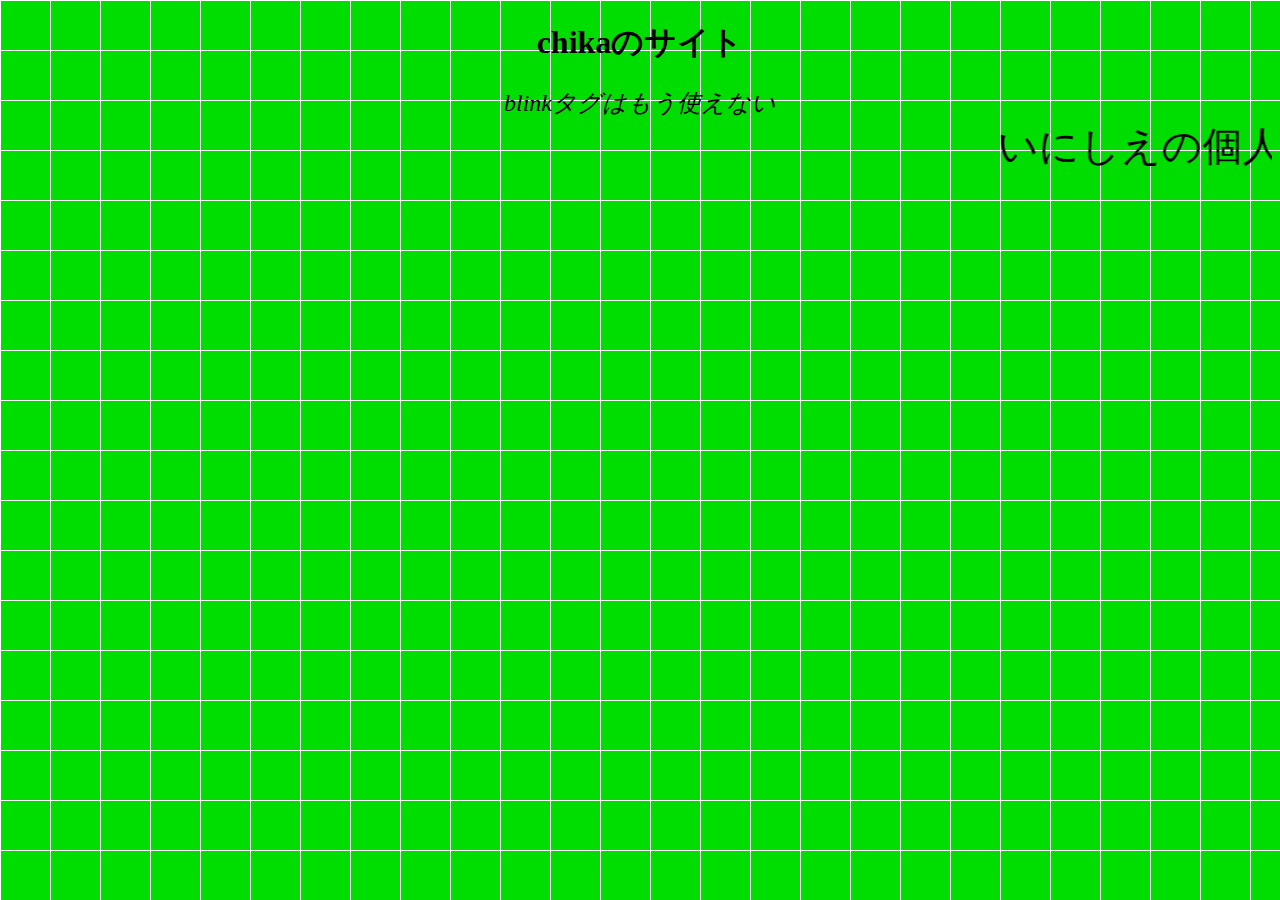
==== index.html @ 3f36d326 "blinking and counter" ====
<!DOCTYPE html>
<html>

<head>
  <meta charset="utf-8">
  <title>inishie</title>
  <link rel="stylesheet" type="text/css" href="./css/main.css">
</head>

<body onclicktextmenu="alert('右クリック禁止');return false">
  <h1>chikaのサイト</h1>
  <div>
    <span class="blinking"><i>blinkタグはもう使えない</i></span>
  </div>
  <marquee scrollamount=35>いにしえの個人サイトをイメージしてつくっています</marquee>
  <p id="message"></p>

  <script type="text/javascript" src="js/main.js"></script>
  <noscript>JavaScriptが利用できません</noscript>
</body>


</html>
---- css/main.css ----
@charset "utf-8";

body {
  background: #00dd00;
  background-image: linear-gradient(white 1px, transparent 0),
    linear-gradient(90deg, white 1px, transparent 0);
  background-size: 50px 50px;
}

h1,
h2,
h3,
h4 {
  text-align: center;
}

p {
  text-align: center;
}

marquee {
  font-size: 2.5em;
}
div {
  text-align: center;
}
.blinking {
  animation: blinkingText 0.1s infinite;
  font-size: 1.5em;
}
@keyframes blinkingText {
  0% {
    color: transparent;
  }
  100% {
    color: red;
  }
}
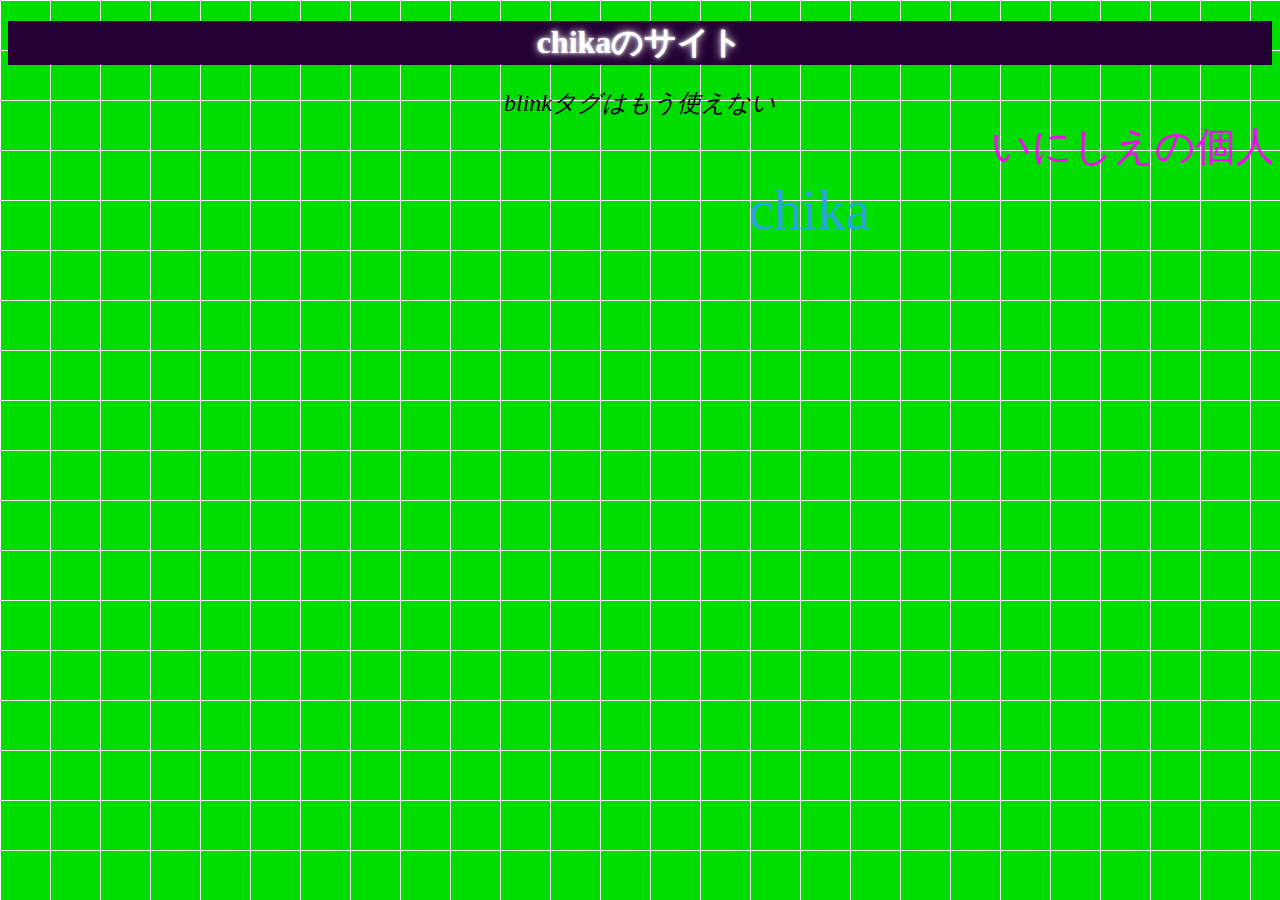
==== commit df190afa: "update index.html" ====
--- a/index.html
+++ b/index.html
@@ -12,7 +12,9 @@
   <div>
     <span class="blinking"><i>blinkタグはもう使えない</i></span>
   </div>
-  <marquee scrollamount=35>いにしえの個人サイトをイメージしてつくっています</marquee>
+  <marquee scrollamount=35 id="ma1">いにしえの個人サイトをイメージしてつくっています</marquee>
+  <marquee behavior="alternate" scrollamount=50 id="ma2">chika</marquee>
+
   <p id="message"></p>
 
   <script type="text/javascript" src="js/main.js"></script>
--- a/css/main.css
+++ b/css/main.css
@@ -7,20 +7,27 @@
   background-size: 50px 50px;
 }
 
-h1,
-h2,
-h3,
-h4 {
+h1{
   text-align: center;
+  background: #203;
+  color: white;
+  text-shadow: 0 0 .1em, 0 0 .3em;
 }
 
 p {
   text-align: center;
 }
 
-marquee {
+marquee#ma1 {
   font-size: 2.5em;
+  color: magenta;
 }
+marquee#ma2 {
+  font-size: 3.5em;
+  color: rgb(44, 164, 219);
+}
+
+
 div {
   text-align: center;
 }
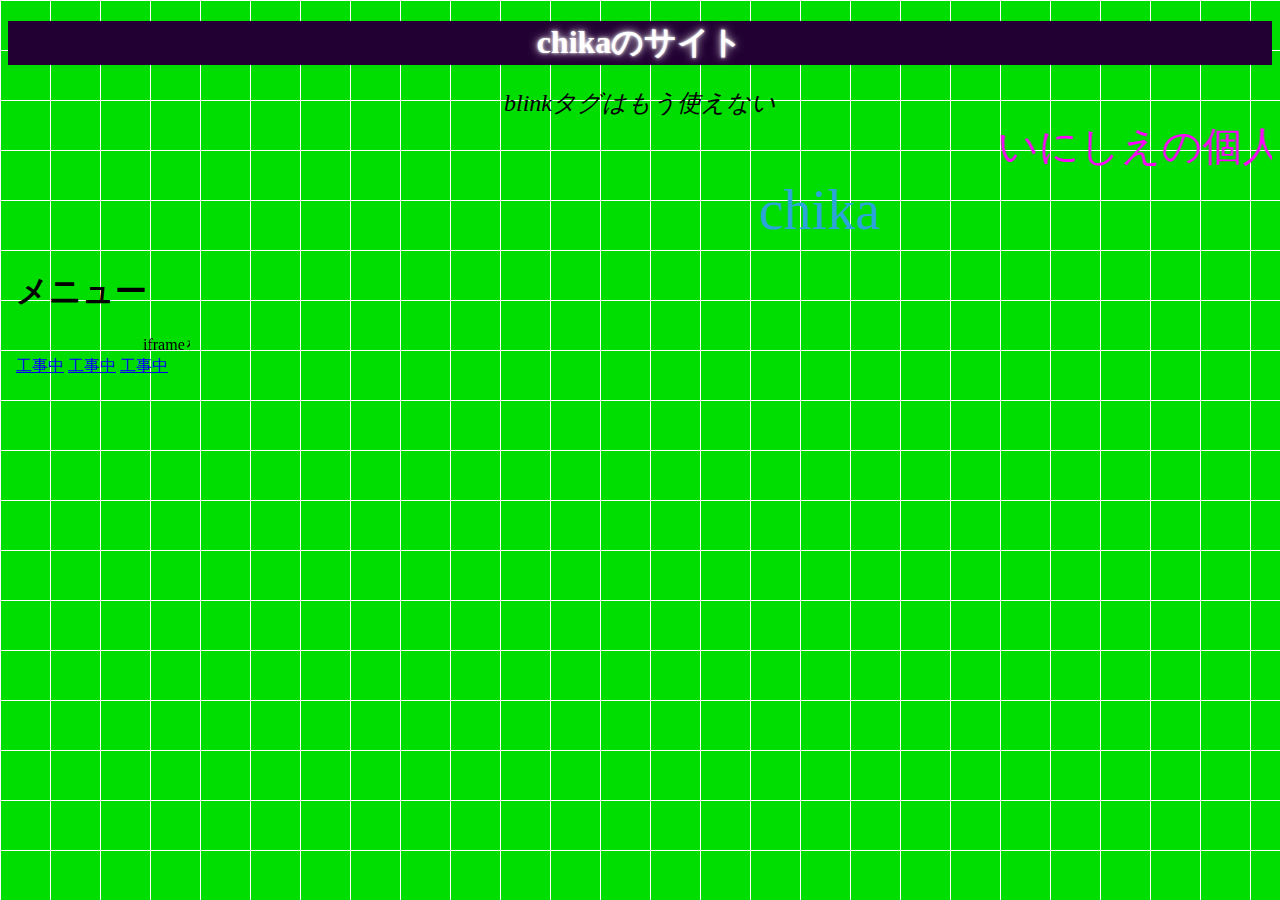
==== commit 2726545c: "add iframe" ====
--- a/index.html
+++ b/index.html
@@ -16,7 +16,7 @@
   <marquee behavior="alternate" scrollamount=50 id="ma2">chika</marquee>
 
   <p id="message"></p>
-
+  <iframe src="menu.html" width="15%" height="200%" frameborder="yes">iframe</iframe>
   <script type="text/javascript" src="js/main.js"></script>
   <noscript>JavaScriptが利用できません</noscript>
 </body>
--- a/css/main.css
+++ b/css/main.css
@@ -1,5 +1,7 @@
 @charset "utf-8";
-
+html {
+  overflow-y: hidden;
+}
 body {
   background: #00dd00;
   background-image: linear-gradient(white 1px, transparent 0),
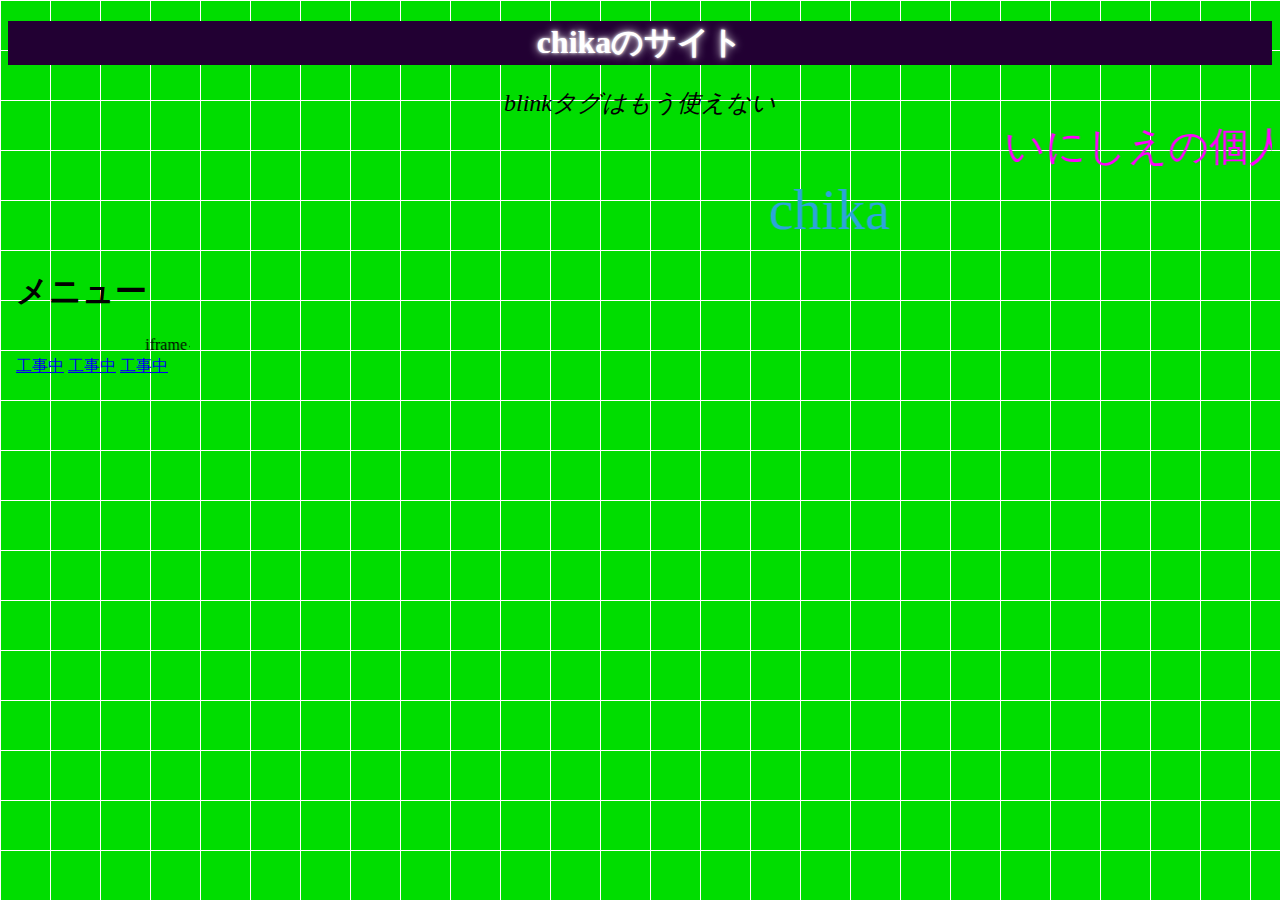
==== commit f459f670: "update index.html. change body tag" ====
--- a/index.html
+++ b/index.html
@@ -7,7 +7,7 @@
   <link rel="stylesheet" type="text/css" href="./css/main.css">
 </head>
 
-<body onclicktextmenu="alert('右クリック禁止');return false">
+<body>
   <h1>chikaのサイト</h1>
   <div>
     <span class="blinking"><i>blinkタグはもう使えない</i></span>
@@ -22,4 +22,4 @@
 </body>
 
 
-</html>+</html>
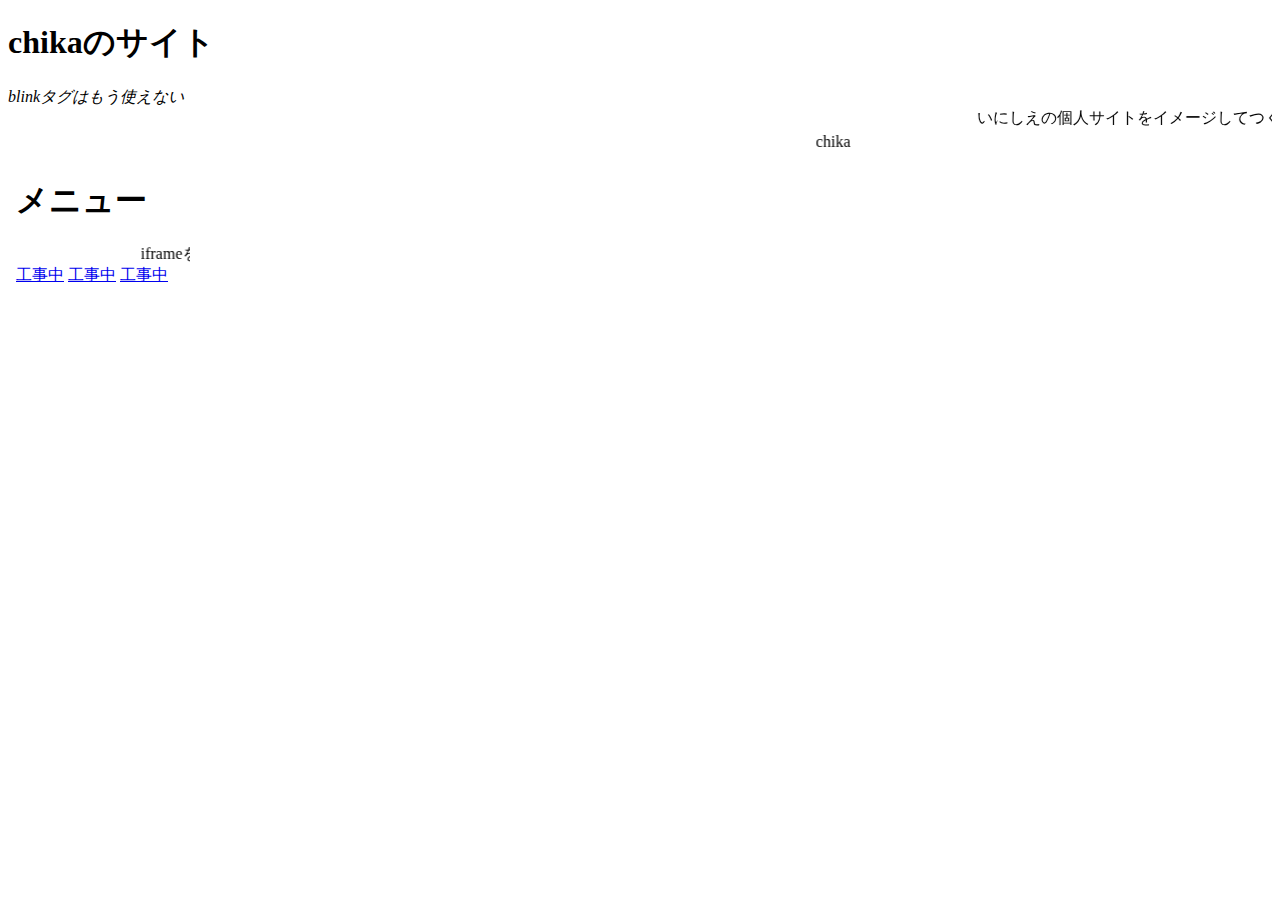
==== commit 5faebc15: "Update index.html" ====
--- a/index.html
+++ b/index.html
@@ -4,7 +4,7 @@
 <head>
   <meta charset="utf-8">
   <title>inishie</title>
-  <link rel="stylesheet" type="text/css" href="./css/main.css">
+  <link rel="stylesheet" type="text/css" href="/inishie_page/css/main.css">
 </head>
 
 <body>
@@ -17,7 +17,7 @@
 
   <p id="message"></p>
   <iframe src="menu.html" width="15%" height="200%" frameborder="yes">iframe</iframe>
-  <script type="text/javascript" src="js/main.js"></script>
+  <script type="text/javascript" src="/inishie_page/js/main.js"></script>
   <noscript>JavaScriptが利用できません</noscript>
 </body>
 
